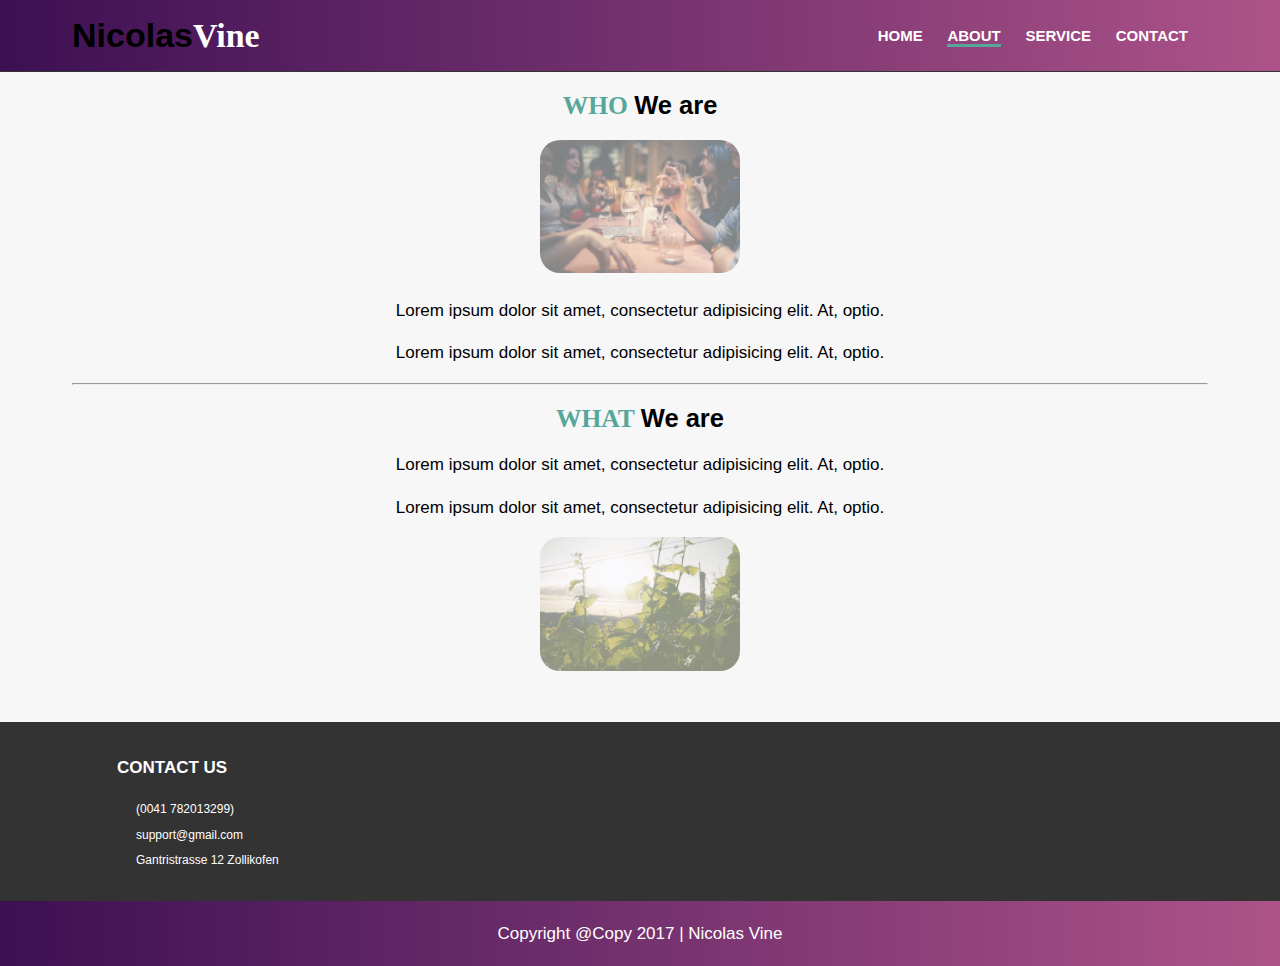
==== about.html @ 2307c323 "make it" ====
<!DOCTYPE html>
<html lang="en">
<head>
  <meta charset="UTF-8">
  <meta name="viewport" content="width=device-width, initial-scale=1.0">
  <meta http-equiv="X-UA-Compatible" content="ie=edge">
  <title>Vins-Nicolas | about</title>
  <link rel="stylesheet" href="css/flexboxgrid.css">
  <link rel="stylesheet" href="css/style.css">
  <!-- fontawesome -->
  <link rel="stylesheet" href="https://use.fontawesome.com/releases/v5.0.12/css/all.css" integrity="sha384-G0fIWCsCzJIMAVNQPfjH08cyYaUtMwjJwqiRKxxE/rx96Uroj1BtIQ6MLJuheaO9" crossorigin="anonymous">
</head>
<body>
  <!-- HEADER -->
  <header id="main-header">
    <div class="container">
      <div class="row end-sm end-md end-lg center-xs middle-xs middle-sm middle-md middle-lg">
        <div class="col-xs-12 col-sm-2 col-md-2 col-lg-2">
          <h1>Nicolas<span class="primary-text">Vine</span></h1>
        </div>
        <div class="col-xs-12 col-sm-10 col-md-10 col-lg-10">
          <nav id="navbar">
            <ul>
              <li><a href="index.html">Home</a></li>
              <li class="current"><a href="about.html">About</a></li>
              <li><a href="Service.html">Service</a></li>
              <li><a href="Contact.html">Contact</a></li>
          </nav>
        </div>
      </div>
    </div>
  </header>


  <!-- MAIN PAGE -->
  <section id="page" class="about">
    <div class="container">
      <div class="row center-xs center-sm center-md center-lg">
        <div class="col-xs-12 col-sm-12 col-md-12 col-lg-12">
          <h2><span class="primary-text" style="color:#56a79a;">WHO  </span>We are</h2>
          <img src="img/2.jpeg" alt="" width=200px;>
          <p>Lorem ipsum dolor sit amet, consectetur adipisicing elit. At, optio.</p>
          <p>Lorem ipsum dolor sit amet, consectetur adipisicing elit. At, optio.</p>
          <hr>
          <h2><span class="primary-text" style="color:#56a79a;"> WHAT  </span>We are</h2>
          <p>Lorem ipsum dolor sit amet, consectetur adipisicing elit. At, optio.</p>
          <p>Lorem ipsum dolor sit amet, consectetur adipisicing elit. At, optio.</p>
          <img src="img/5.jpeg" alt="" width=200px;>


        </div>
      </div>
    </div>
  </section>

    <!-- footer -->
    <!-- footer -->
    <section id="company">
      <div class="container">
        <div class="row">
          <div class="col-xs-12 col-sm-4 col-md-4 col-lg-4">
              <h4>Contact us</h4>
              <ul>
                <li><i class="fa fa-phone"></i>(0041 782013299)</li>
                <li><i class="fa fa-envelope"></i>support@gmail.com</li>
                <li><i class="fa fa-map"></i>Gantristrasse 12 Zollikofen</li>
              </ul>
          </div>
        </div>
      </div>
    </section>



    <!-- FOOTER -->
    <footer id="main-footer">
      <div class="container">
        <div class="row center-xs center-sm center-md center-lg">
          <div class="col-xs-12 col-sm-12 col-md-12 col-lg-12">
            <p>Copyright @Copy 2017 | Nicolas Vine</p>
          </div>
        </div>
      </div>
    </footer>




</body>
</html>
---- css/flexboxgrid.css ----
/* Uncomment and set these variables to customize the grid. */

.container-fluid {
  margin-right: auto;
  margin-left: auto;
  padding-right: 2rem;
  padding-left: 2rem;
}

.row {
  box-sizing: border-box;
  display: -ms-flexbox;
  display: -webkit-box;
  display: flex;
  -ms-flex: 0 1 auto;
  -webkit-box-flex: 0;
  flex: 0 1 auto;
  -ms-flex-direction: row;
  -webkit-box-orient: horizontal;
  -webkit-box-direction: normal;
  flex-direction: row;
  -ms-flex-wrap: wrap;
  flex-wrap: wrap;
  margin-right: -1rem;
  margin-left: -1rem;
}

.row.reverse {
  -ms-flex-direction: row-reverse;
  -webkit-box-orient: horizontal;
  -webkit-box-direction: reverse;
  flex-direction: row-reverse;
}

.col.reverse {
  -ms-flex-direction: column-reverse;
  -webkit-box-orient: vertical;
  -webkit-box-direction: reverse;
  flex-direction: column-reverse;
}

.col-xs,
.col-xs-1,
.col-xs-2,
.col-xs-3,
.col-xs-4,
.col-xs-5,
.col-xs-6,
.col-xs-7,
.col-xs-8,
.col-xs-9,
.col-xs-10,
.col-xs-11,
.col-xs-12 {
  box-sizing: border-box;
  -ms-flex: 0 0 auto;
  -webkit-box-flex: 0;
  flex: 0 0 auto;
  padding-right: 1rem;
  padding-left: 1rem;
}

.col-xs {
  -webkit-flex-grow: 1;
  -ms-flex-positive: 1;
  -webkit-box-flex: 1;
  flex-grow: 1;
  -ms-flex-preferred-size: 0;
  flex-basis: 0;
  max-width: 100%;
}

.col-xs-1 {
  -ms-flex-preferred-size: 8.333%;
  flex-basis: 8.333%;
  max-width: 8.333%;
}

.col-xs-2 {
  -ms-flex-preferred-size: 16.667%;
  flex-basis: 16.667%;
  max-width: 16.667%;
}

.col-xs-3 {
  -ms-flex-preferred-size: 25%;
  flex-basis: 25%;
  max-width: 25%;
}

.col-xs-4 {
  -ms-flex-preferred-size: 33.333%;
  flex-basis: 33.333%;
  max-width: 33.333%;
}

.col-xs-5 {
  -ms-flex-preferred-size: 41.667%;
  flex-basis: 41.667%;
  max-width: 41.667%;
}

.col-xs-6 {
  -ms-flex-preferred-size: 50%;
  flex-basis: 50%;
  max-width: 50%;
}

.col-xs-7 {
  -ms-flex-preferred-size: 58.333%;
  flex-basis: 58.333%;
  max-width: 58.333%;
}

.col-xs-8 {
  -ms-flex-preferred-size: 66.667%;
  flex-basis: 66.667%;
  max-width: 66.667%;
}

.col-xs-9 {
  -ms-flex-preferred-size: 75%;
  flex-basis: 75%;
  max-width: 75%;
}

.col-xs-10 {
  -ms-flex-preferred-size: 83.333%;
  flex-basis: 83.333%;
  max-width: 83.333%;
}

.col-xs-11 {
  -ms-flex-preferred-size: 91.667%;
  flex-basis: 91.667%;
  max-width: 91.667%;
}

.col-xs-12 {
  -ms-flex-preferred-size: 100%;
  flex-basis: 100%;
  max-width: 100%;
}

.col-xs-offset-1 {
  margin-left: 8.333%;
}

.col-xs-offset-2 {
  margin-left: 16.667%;
}

.col-xs-offset-3 {
  margin-left: 25%;
}

.col-xs-offset-4 {
  margin-left: 33.333%;
}

.col-xs-offset-5 {
  margin-left: 41.667%;
}

.col-xs-offset-6 {
  margin-left: 50%;
}

.col-xs-offset-7 {
  margin-left: 58.333%;
}

.col-xs-offset-8 {
  margin-left: 66.667%;
}

.col-xs-offset-9 {
  margin-left: 75%;
}

.col-xs-offset-10 {
  margin-left: 83.333%;
}

.col-xs-offset-11 {
  margin-left: 91.667%;
}

.start-xs {
  -ms-flex-pack: start;
  -webkit-box-pack: start;
  justify-content: flex-start;
  text-align: start;
}

.center-xs {
  -ms-flex-pack: center;
  -webkit-box-pack: center;
  justify-content: center;
  text-align: center;
}

.end-xs {
  -ms-flex-pack: end;
  -webkit-box-pack: end;
  justify-content: flex-end;
  text-align: end;
}

.top-xs {
  -ms-flex-align: start;
  -webkit-box-align: start;
  align-items: flex-start;
}

.middle-xs {
  -ms-flex-align: center;
  -webkit-box-align: center;
  align-items: center;
}

.bottom-xs {
  -ms-flex-align: end;
  -webkit-box-align: end;
  align-items: flex-end;
}

.around-xs {
  -ms-flex-pack: distribute;
  justify-content: space-around;
}

.between-xs {
  -ms-flex-pack: justify;
  -webkit-box-pack: justify;
  justify-content: space-between;
}

.first-xs {
  -ms-flex-order: -1;
  -webkit-box-ordinal-group: 0;
  order: -1;
}

.last-xs {
  -ms-flex-order: 1;
  -webkit-box-ordinal-group: 2;
  order: 1;
}

@media only screen and (min-width: 48em) {
  .container {
    width: 46rem;
  }

  .col-sm,
  .col-sm-1,
  .col-sm-2,
  .col-sm-3,
  .col-sm-4,
  .col-sm-5,
  .col-sm-6,
  .col-sm-7,
  .col-sm-8,
  .col-sm-9,
  .col-sm-10,
  .col-sm-11,
  .col-sm-12 {
    box-sizing: border-box;
    -ms-flex: 0 0 auto;
    -webkit-box-flex: 0;
    flex: 0 0 auto;
    padding-right: 1rem;
    padding-left: 1rem;
  }

  .col-sm {
    -webkit-flex-grow: 1;
    -ms-flex-positive: 1;
    -webkit-box-flex: 1;
    flex-grow: 1;
    -ms-flex-preferred-size: 0;
    flex-basis: 0;
    max-width: 100%;
  }

  .col-sm-1 {
    -ms-flex-preferred-size: 8.333%;
    flex-basis: 8.333%;
    max-width: 8.333%;
  }

  .col-sm-2 {
    -ms-flex-preferred-size: 16.667%;
    flex-basis: 16.667%;
    max-width: 16.667%;
  }

  .col-sm-3 {
    -ms-flex-preferred-size: 25%;
    flex-basis: 25%;
    max-width: 25%;
  }

  .col-sm-4 {
    -ms-flex-preferred-size: 33.333%;
    flex-basis: 33.333%;
    max-width: 33.333%;
  }

  .col-sm-5 {
    -ms-flex-preferred-size: 41.667%;
    flex-basis: 41.667%;
    max-width: 41.667%;
  }

  .col-sm-6 {
    -ms-flex-preferred-size: 50%;
    flex-basis: 50%;
    max-width: 50%;
  }

  .col-sm-7 {
    -ms-flex-preferred-size: 58.333%;
    flex-basis: 58.333%;
    max-width: 58.333%;
  }

  .col-sm-8 {
    -ms-flex-preferred-size: 66.667%;
    flex-basis: 66.667%;
    max-width: 66.667%;
  }

  .col-sm-9 {
    -ms-flex-preferred-size: 75%;
    flex-basis: 75%;
    max-width: 75%;
  }

  .col-sm-10 {
    -ms-flex-preferred-size: 83.333%;
    flex-basis: 83.333%;
    max-width: 83.333%;
  }

  .col-sm-11 {
    -ms-flex-preferred-size: 91.667%;
    flex-basis: 91.667%;
    max-width: 91.667%;
  }

  .col-sm-12 {
    -ms-flex-preferred-size: 100%;
    flex-basis: 100%;
    max-width: 100%;
  }

  .col-sm-offset-1 {
    margin-left: 8.333%;
  }

  .col-sm-offset-2 {
    margin-left: 16.667%;
  }

  .col-sm-offset-3 {
    margin-left: 25%;
  }

  .col-sm-offset-4 {
    margin-left: 33.333%;
  }

  .col-sm-offset-5 {
    margin-left: 41.667%;
  }

  .col-sm-offset-6 {
    margin-left: 50%;
  }

  .col-sm-offset-7 {
    margin-left: 58.333%;
  }

  .col-sm-offset-8 {
    margin-left: 66.667%;
  }

  .col-sm-offset-9 {
    margin-left: 75%;
  }

  .col-sm-offset-10 {
    margin-left: 83.333%;
  }

  .col-sm-offset-11 {
    margin-left: 91.667%;
  }

  .start-sm {
    -ms-flex-pack: start;
    -webkit-box-pack: start;
    justify-content: flex-start;
    text-align: start;
  }

  .center-sm {
    -ms-flex-pack: center;
    -webkit-box-pack: center;
    justify-content: center;
    text-align: center;
  }

  .end-sm {
    -ms-flex-pack: end;
    -webkit-box-pack: end;
    justify-content: flex-end;
    text-align: end;
  }

  .top-sm {
    -ms-flex-align: start;
    -webkit-box-align: start;
    align-items: flex-start;
  }

  .middle-sm {
    -ms-flex-align: center;
    -webkit-box-align: center;
    align-items: center;
  }

  .bottom-sm {
    -ms-flex-align: end;
    -webkit-box-align: end;
    align-items: flex-end;
  }

  .around-sm {
    -ms-flex-pack: distribute;
    justify-content: space-around;
  }

  .between-sm {
    -ms-flex-pack: justify;
    -webkit-box-pack: justify;
    justify-content: space-between;
  }

  .first-sm {
    -ms-flex-order: -1;
    -webkit-box-ordinal-group: 0;
    order: -1;
  }

  .last-sm {
    -ms-flex-order: 1;
    -webkit-box-ordinal-group: 2;
    order: 1;
  }
}

@media only screen and (min-width: 62em) {
  .container {
    width: 61rem;
  }

  .col-md,
  .col-md-1,
  .col-md-2,
  .col-md-3,
  .col-md-4,
  .col-md-5,
  .col-md-6,
  .col-md-7,
  .col-md-8,
  .col-md-9,
  .col-md-10,
  .col-md-11,
  .col-md-12 {
    box-sizing: border-box;
    -ms-flex: 0 0 auto;
    -webkit-box-flex: 0;
    flex: 0 0 auto;
    padding-right: 1rem;
    padding-left: 1rem;
  }

  .col-md {
    -webkit-flex-grow: 1;
    -ms-flex-positive: 1;
    -webkit-box-flex: 1;
    flex-grow: 1;
    -ms-flex-preferred-size: 0;
    flex-basis: 0;
    max-width: 100%;
  }

  .col-md-1 {
    -ms-flex-preferred-size: 8.333%;
    flex-basis: 8.333%;
    max-width: 8.333%;
  }

  .col-md-2 {
    -ms-flex-preferred-size: 16.667%;
    flex-basis: 16.667%;
    max-width: 16.667%;
  }

  .col-md-3 {
    -ms-flex-preferred-size: 25%;
    flex-basis: 25%;
    max-width: 25%;
  }

  .col-md-4 {
    -ms-flex-preferred-size: 33.333%;
    flex-basis: 33.333%;
    max-width: 33.333%;
  }

  .col-md-5 {
    -ms-flex-preferred-size: 41.667%;
    flex-basis: 41.667%;
    max-width: 41.667%;
  }

  .col-md-6 {
    -ms-flex-preferred-size: 50%;
    flex-basis: 50%;
    max-width: 50%;
  }

  .col-md-7 {
    -ms-flex-preferred-size: 58.333%;
    flex-basis: 58.333%;
    max-width: 58.333%;
  }

  .col-md-8 {
    -ms-flex-preferred-size: 66.667%;
    flex-basis: 66.667%;
    max-width: 66.667%;
  }

  .col-md-9 {
    -ms-flex-preferred-size: 75%;
    flex-basis: 75%;
    max-width: 75%;
  }

  .col-md-10 {
    -ms-flex-preferred-size: 83.333%;
    flex-basis: 83.333%;
    max-width: 83.333%;
  }

  .col-md-11 {
    -ms-flex-preferred-size: 91.667%;
    flex-basis: 91.667%;
    max-width: 91.667%;
  }

  .col-md-12 {
    -ms-flex-preferred-size: 100%;
    flex-basis: 100%;
    max-width: 100%;
  }

  .col-md-offset-1 {
    margin-left: 8.333%;
  }

  .col-md-offset-2 {
    margin-left: 16.667%;
  }

  .col-md-offset-3 {
    margin-left: 25%;
  }

  .col-md-offset-4 {
    margin-left: 33.333%;
  }

  .col-md-offset-5 {
    margin-left: 41.667%;
  }

  .col-md-offset-6 {
    margin-left: 50%;
  }

  .col-md-offset-7 {
    margin-left: 58.333%;
  }

  .col-md-offset-8 {
    margin-left: 66.667%;
  }

  .col-md-offset-9 {
    margin-left: 75%;
  }

  .col-md-offset-10 {
    margin-left: 83.333%;
  }

  .col-md-offset-11 {
    margin-left: 91.667%;
  }

  .start-md {
    -ms-flex-pack: start;
    -webkit-box-pack: start;
    justify-content: flex-start;
    text-align: start;
  }

  .center-md {
    -ms-flex-pack: center;
    -webkit-box-pack: center;
    justify-content: center;
    text-align: center;
  }

  .end-md {
    -ms-flex-pack: end;
    -webkit-box-pack: end;
    justify-content: flex-end;
    text-align: end;
  }

  .top-md {
    -ms-flex-align: start;
    -webkit-box-align: start;
    align-items: flex-start;
  }

  .middle-md {
    -ms-flex-align: center;
    -webkit-box-align: center;
    align-items: center;
  }

  .bottom-md {
    -ms-flex-align: end;
    -webkit-box-align: end;
    align-items: flex-end;
  }

  .around-md {
    -ms-flex-pack: distribute;
    justify-content: space-around;
  }

  .between-md {
    -ms-flex-pack: justify;
    -webkit-box-pack: justify;
    justify-content: space-between;
  }

  .first-md {
    -ms-flex-order: -1;
    -webkit-box-ordinal-group: 0;
    order: -1;
  }

  .last-md {
    -ms-flex-order: 1;
    -webkit-box-ordinal-group: 2;
    order: 1;
  }
}

@media only screen and (min-width: 75em) {
  .container {
    width: 71rem;
  }

  .col-lg,
  .col-lg-1,
  .col-lg-2,
  .col-lg-3,
  .col-lg-4,
  .col-lg-5,
  .col-lg-6,
  .col-lg-7,
  .col-lg-8,
  .col-lg-9,
  .col-lg-10,
  .col-lg-11,
  .col-lg-12 {
    box-sizing: border-box;
    -ms-flex: 0 0 auto;
    -webkit-box-flex: 0;
    flex: 0 0 auto;
    padding-right: 1rem;
    padding-left: 1rem;
  }

  .col-lg {
    -webkit-flex-grow: 1;
    -ms-flex-positive: 1;
    -webkit-box-flex: 1;
    flex-grow: 1;
    -ms-flex-preferred-size: 0;
    flex-basis: 0;
    max-width: 100%;
  }

  .col-lg-1 {
    -ms-flex-preferred-size: 8.333%;
    flex-basis: 8.333%;
    max-width: 8.333%;
  }

  .col-lg-2 {
    -ms-flex-preferred-size: 16.667%;
    flex-basis: 16.667%;
    max-width: 16.667%;
  }

  .col-lg-3 {
    -ms-flex-preferred-size: 25%;
    flex-basis: 25%;
    max-width: 25%;
  }

  .col-lg-4 {
    -ms-flex-preferred-size: 33.333%;
    flex-basis: 33.333%;
    max-width: 33.333%;
  }

  .col-lg-5 {
    -ms-flex-preferred-size: 41.667%;
    flex-basis: 41.667%;
    max-width: 41.667%;
  }

  .col-lg-6 {
    -ms-flex-preferred-size: 50%;
    flex-basis: 50%;
    max-width: 50%;
  }

  .col-lg-7 {
    -ms-flex-preferred-size: 58.333%;
    flex-basis: 58.333%;
    max-width: 58.333%;
  }

  .col-lg-8 {
    -ms-flex-preferred-size: 66.667%;
    flex-basis: 66.667%;
    max-width: 66.667%;
  }

  .col-lg-9 {
    -ms-flex-preferred-size: 75%;
    flex-basis: 75%;
    max-width: 75%;
  }

  .col-lg-10 {
    -ms-flex-preferred-size: 83.333%;
    flex-basis: 83.333%;
    max-width: 83.333%;
  }

  .col-lg-11 {
    -ms-flex-preferred-size: 91.667%;
    flex-basis: 91.667%;
    max-width: 91.667%;
  }

  .col-lg-12 {
    -ms-flex-preferred-size: 100%;
    flex-basis: 100%;
    max-width: 100%;
  }

  .col-lg-offset-1 {
    margin-left: 8.333%;
  }

  .col-lg-offset-2 {
    margin-left: 16.667%;
  }

  .col-lg-offset-3 {
    margin-left: 25%;
  }

  .col-lg-offset-4 {
    margin-left: 33.333%;
  }

  .col-lg-offset-5 {
    margin-left: 41.667%;
  }

  .col-lg-offset-6 {
    margin-left: 50%;
  }

  .col-lg-offset-7 {
    margin-left: 58.333%;
  }

  .col-lg-offset-8 {
    margin-left: 66.667%;
  }

  .col-lg-offset-9 {
    margin-left: 75%;
  }

  .col-lg-offset-10 {
    margin-left: 83.333%;
  }

  .col-lg-offset-11 {
    margin-left: 91.667%;
  }

  .start-lg {
    -ms-flex-pack: start;
    -webkit-box-pack: start;
    justify-content: flex-start;
    text-align: start;
  }

  .center-lg {
    -ms-flex-pack: center;
    -webkit-box-pack: center;
    justify-content: center;
    text-align: center;
  }

  .end-lg {
    -ms-flex-pack: end;
    -webkit-box-pack: end;
    justify-content: flex-end;
    text-align: end;
  }

  .top-lg {
    -ms-flex-align: start;
    -webkit-box-align: start;
    align-items: flex-start;
  }

  .middle-lg {
    -ms-flex-align: center;
    -webkit-box-align: center;
    align-items: center;
  }

  .bottom-lg {
    -ms-flex-align: end;
    -webkit-box-align: end;
    align-items: flex-end;
  }

  .around-lg {
    -ms-flex-pack: distribute;
    justify-content: space-around;
  }

  .between-lg {
    -ms-flex-pack: justify;
    -webkit-box-pack: justify;
    justify-content: space-between;
  }

  .first-lg {
    -ms-flex-order: -1;
    -webkit-box-ordinal-group: 0;
    order: -1;
  }

  .last-lg {
    -ms-flex-order: 1;
    -webkit-box-ordinal-group: 2;
    order: 1;
  }
}
---- css/style.css ----
body {
  font-family: 'Open-sans', sans-serif;
  font-size: 17px;
  line-height: 1.5em;
  margin:0;
  padding:0;
  background: #ad5389;  /* fallback for old browsers */
background: -webkit-linear-gradient(to right, #3c1053, #ad5389);  /* Chrome 10-25, Safari 5.1-6 */
background: linear-gradient(to right, #3c1053, #ad5389); /* W3C, IE 10+/ Edge, Firefox 16+, Chrome 26+, Opera 12+, Safari 7+ */


  /* Chrome 10-25, Safari 5.1-6 */
 /* W3C, IE 10+/ Edge, Firefox 16+, Chrome 26+, Opera 12+, Safari 7+ */

}

.container {
  margin:auto;

}

.img {
  width:100%;
  border-radius: 50%;
  opacity: 0.65;
}


/* COMMON CLASS */
.primary-text {
  color:#fff;
  font-family: Helvetica Neue;

}

.primary-background{
  background:#56a79a;
}


/* HEADER */
#main-header{
  border-bottom: 1px solid #333;
}

/*NAVBAR */
#navbar {
  text-transform: uppercase;
}

#navbar li {
  display: inline;
  padding-right:20px;
  list-style:none;
  font-size:15px;
  font-weight: bold;
}


#navbar a{
  text-decoration: none;
  color:#fff;
}


#navbar li.current a, #navbar a:hover{
  color:#fff;
  border-bottom: 3px solid #56a79a;
}


/*showcase */
#showcase{
  background:url('../img/2.jpeg') no-repeat center center;
  background-size:cover;
  opacity: none;
  border-bottom:1px solid #333;
  margin-bottom:1px;
}

#showcase .row {
  height:600px;
}


#showcase h1{
  font-size:50px;
  margin:0;
  margin-top:30px;
  padding-bottom:20px;
  color:black;
}

#showcase span {
  color:#fff;
}

#showcase form{
  padding-top:30px;
  color:#ccc;
  margin:0;
}

#showcase input[type="text"] {
  border-radius: 10%;
  width:40%;
  height:40%;
  padding:4px;
  font-weight: bold;

}

#showcase button {
  margin-left:20px;
  border-radius: 10px;
  font-weight: bold;
  background:#56a79a;


}
#showcase .showcase-content {
  background:#333;
  color:#fff;
  border-radius: 100px;
  padding:40px;
  opacity: 0.9;
}

/* INFO */
#info {
  background:#333 url('../img/2.jpeg') no-repeat;
  color:white;
  margin-top:10px;
}

#info img {
  margin-top:20px;
}
#info h2 {
  font-size:35px;
  font-weight: bold;
  margin:0;
  padding-bottom: 10px;
  margin-top:30px;
  color:black;
}


#info ul {
  margin-top:20px;
  list-style: none;
  padding:0;
}

#info li {
  line-height: 2em;
  padding:0;
  font-size:20px;
}

/* COMPANY */
#company {
  background:#333;
  color:#fff;
  padding:10px 0;
}

#company h4{
  text-transform: uppercase;
  margin-bottom: 0;
  margin-left: 45px;
}

#comapny ul {
  padding: 0;
  list-style:none;
  line-height:2em;
  font-size:14px;
}

#company li {
  font-size:12px;
  margin-left:-1px;
  list-style-type: none;
}

#company .po {
  padding: 0;
  list-style:none;
  line-height:2em;
  font-size:14px;
}


#comapny input[type="text"]{
  padding:7px;
}

#company button {
  background:#222;
  coolor:#fff;
  padding:10px;
  border:0;
}
/* MEDIA QUERIS */
@media(max-width:800px){
  #showcase h1 {
    font-size:30px;
  }
}

/* FEATURE */

#features {
  background:rgb(247, 247, 247);
}
#features h2 {
  font-size:35px;
  margin:0;
  padding-bottom: 10px;
  color:#333;
  margin-top:30px;
  margin-bottom:20px;
  text-align: center;
  text-transform: uppercase;
  font-weight: bold;
}

#features p {
  color:#333;
  margin:0;
  margin-bottom:40px;
  text-align: center;
  font-size:20px;
}

#features .fab {
  font-size:60px;
  color:#333;
}


#features h5:hover{
  color:#56a79a;
  cursor: pointer;
}

/* PRICE */
#price {
  background:#333;
}


#price h1 {
  font-size:30px;
  font-weight: bold;
  text-align: center;
  color:white;
  margin-top:30px;
  margin-bottom:10px;
  text-transform: uppercase;
}

#price h2 {
  font-size:20px;
  color:white;

}

#price .pig {
  display: flex;
  flex-direction: row;
  justify-content: center;
  flex-wrap:wrap;
  padding:20px;
}


#price #a {
  margin:0;
  padding:0;
  list-style-type: none;
  width:30%;
  padding:20px;
  border:0px solid #fff;
  background:yellow;
  margin-left:33%;
  border-radius: 20px;
  background:rgb(247, 247, 247);
  color:black;
}

#price #b {
  margin:0;
  padding:0;
  list-style-type: none;
  width:30%;
  padding:20px;
  border:0px solid #fff;
  background:yellow;
  margin-left:33%;
  border-radius: 20px;
  background:rgb(247, 247, 247);
  color:black;
}

#price #c {
  margin:0;
  padding:0;
  list-style-type: none;
  width:30%;
  padding:20px;
  border:0px solid #fff;
  background:yellow;
  margin-left:33%;
  border-radius: 20px;
  background:rgb(247, 247, 247);
  color:black;
}


#price li {
  margin-top:14px;
  font-weight: bold;

}

#price button {
  margin-top:20px;
  border-radius: 10px;
  padding:10px;
  font-weight: bold;
  background:#56a79a;
}

#price button:hover{
  cursor: pointer;
}

#price li {
  text-decoration: none;
}

/* Gallery */
#gallery {
  background-color:rgb(247, 247, 247);
  height:400px;
  margin:0;
  padding:0;
}

#gallery h1{
  text-transform: uppercase;
  text-align: center;
  font-weight: bold;
  font-size:30px;
  margin-top:20px;
}

#gallery .con {
  display:flex;
  flex-direction: row;
  flex-wrap: wrap;
  justify-content: space-between;
}

#gallery .con > div {
  margin:0;
  padding:0;
  list-style-type: none;
  width:30%;
  padding:20px;
  border:0px solid #fff;
  background:yellow;
  margin-left:33%;
  border-radius: 20px;
  background:rgb(247, 247, 247);
  color:black;
}

#gallery .img2 {
  margin:0;
  padding:0;
  list-style-type: none;
  width:30%;
  padding:20px;
  border:0px solid #fff;
  background:yellow;
  margin-left:33%;
  border-radius: 20px;
  background:rgb(247, 247, 247);
  color:black;
}

#gallery .img3 {
  margin:0;
  padding:0;
  list-style-type: none;
  width:30%;
  padding:20px;
  border:0px solid #fff;
  background:yellow;
  margin-left:33%;
  border-radius: 20px;
  background:rgb(247, 247, 247);
  color:black;
}
/* img 1 */
#gallery .con {
  width:250px;
  height:250px;
  position:absolute;
  margin:150px;
  cursor: pointer;
  overflow: hidden;
}
#gallery .img1 {
  width:250px;
  height:250px;
  transition: all 1s ease-in;
  border-radius: 30px;
}

#gallery .s1 {
  position: absolute;
  color:#fff;
  left:90px;
  bottom:100px;
  right:40px;
  margin:3px;
  font-family:sans-serif;
  padding:3px 0px;
  font-size:20px;
  transform: translate(50px);
  opacity: 1;
  transition: all 1s ease-in;
  font-weight: 300px;

}

#gallery .con:hover s1 {
  transform: translate(-100px);
  font-size:25px;
  opacity: 1;
  transition: all 1s ease-in;
}

#gallery .con:hover img1 {
  transform: scale(1.5);
  transition: all 1s ease-in;
  filter:brightness(.5);
  border-radius: 40px;
}

/* img2 */
#gallery .img2 {
  width:250px;
  height:250px;
  transition: all 1s ease-in;
  border-radius: 30px;
}

#gallery .s2 {
  position: absolute;
  color:#fff;
  left:90px;
  bottom:100px;
  right:40px;
  margin:3px;
  font-family:sans-serif;
  padding:3px 0px;
  font-size:20px;
  transform: translate(50px);
  opacity: 1;
  transition: all 1s ease-in;
  font-weight: 300px;

}

#gallery .con:hover s2 {
  transform: translate(-100px);
  font-size:25px;
  opacity: 1;
  transition: all 1s ease-in;
}

#gallery .con:hover img2 {
  transform: scale(1.5);
  transition: all 1s ease-in;
  filter:brightness(.5);
  border-radius: 40px;
}

#gallery .img3 {
  width:250px;
  height:250px;
  transition: all 1s ease-in;
  border-radius: 30px;
}

#gallery .s3 {
  position: absolute;
  color:#fff;
  left:90px;
  bottom:100px;
  right:40px;
  margin:3px;
  font-family:sans-serif;
  padding:3px 0px;
  font-size:20px;
  transform: translate(50px);
  opacity: 1;
  transition: all 1s ease-in;
  font-weight: 300px;

}

#gallery .con:hover s3 {
  transform: translate(-100px);
  font-size:25px;
  opacity: 1;
  transition: all 1s ease-in;
}

#gallery .con:hover img3 {
  transform: scale(1.5);
  transition: all 1s ease-in;
  filter:brightness(.5);
  border-radius: 40px;
}







/* FOOTER */
#main-footer{
  color:white;
  background: #ad5389;  /* fallback for old browsers */
background: -webkit-linear-gradient(to right, #3c1053, #ad5389);  /* Chrome 10-25, Safari 5.1-6 */
background: linear-gradient(to right, #3c1053, #ad5389); /* W3C, IE 10+/ Edge, Firefox 16+, Chrome 26+, Opera 12+, Safari 7+ */
}

#main-footer p {
  margin-top:20px;
  color:white;
  margin-bottom:20px;
}

/*  Page */
#page{
  margin-bottom:40px;
  text-align: center;
}

/* Servoce */
.services ul li{
  list-style:none;
  padding:10px;
}

.services ul li :nth-child(odd){
  background:#333;
  color:#fff;
}

.services ul li :nth-child(even){
  background:#333;
  color:#fff;
}

/* CONTACT */
#contact form {
  background:#333;
  color:#fff;
  padding:20px;
}

.fa {
  margin-left:5px;
  margin-right:20px;
}

.contact form input[type="text"]{
  width:50%;
  height:30px;
  margin-bottom: 10px;
}

.contact form textarea {
  width: 50%;
  height:100px;
}

.contact form button {
  width: 50%;
  padding: 10px 0;
  border: 0;
  background: #222;
  color:#fff;
}
/* about page */
#page {
  height:650px;
}


#page img {
  border-radius: 20px;
  opacity: 0.50;

}

#company {
  margin-top:-40px;
}

#page img:hover{
  cursor: pointer;
  opacity: 1;

}

/* Serivce html */

#page1 {
  margin-top:20px;
  background:rgb(247, 247, 247);

}
#page1 h2 {
  color:#333;
  text-transform: uppercase;
  font-weight: bold;

}

#page1 ul {
  list-style-type: none;
  margin-top:20px;

}

#page1 .flex {
  display:flex;
  flex-direction: row;
  justify-content: center;
  flex-wrap: wrap;

}

#page1 .flex > div {
  padding:80px;

}





#page {
  background: rgb(247, 247, 247);

}
@media(max-width:500px){
  #showcase .showcase-content {
    padding: 40px 10px;
  }
}
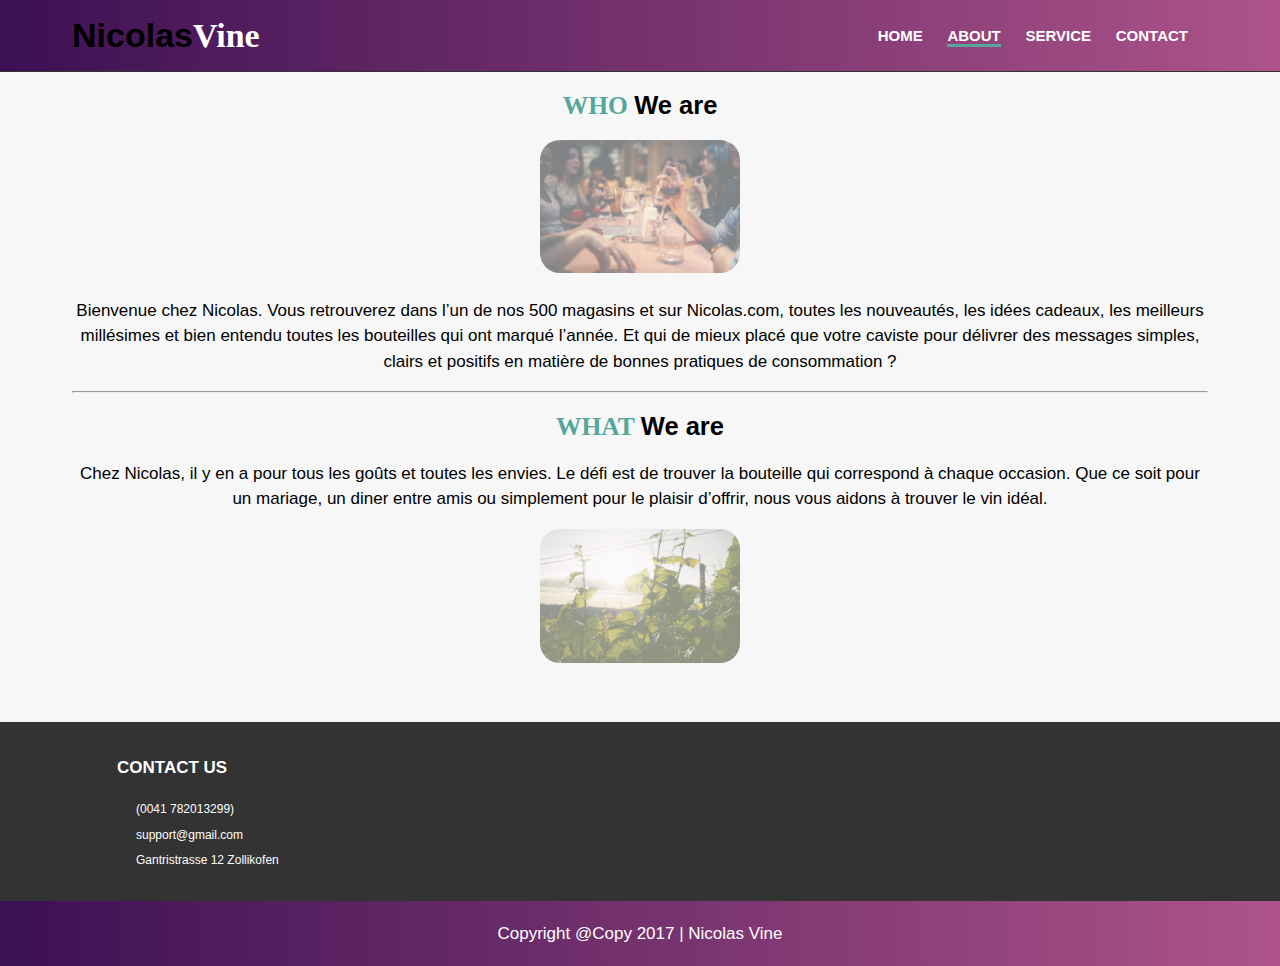
==== commit eea6cfed: "added" ====
--- a/about.html
+++ b/about.html
@@ -5,6 +5,8 @@
   <meta name="viewport" content="width=device-width, initial-scale=1.0">
   <meta http-equiv="X-UA-Compatible" content="ie=edge">
   <title>Vins-Nicolas | about</title>
+  <link rel="shortcut icon" href="img/6.jpg" type="image/x-icon" />
+
   <link rel="stylesheet" href="css/flexboxgrid.css">
   <link rel="stylesheet" href="css/style.css">
   <!-- fontawesome -->
@@ -39,12 +41,11 @@
         <div class="col-xs-12 col-sm-12 col-md-12 col-lg-12">
           <h2><span class="primary-text" style="color:#56a79a;">WHO  </span>We are</h2>
           <img src="img/2.jpeg" alt="" width=200px;>
-          <p>Lorem ipsum dolor sit amet, consectetur adipisicing elit. At, optio.</p>
-          <p>Lorem ipsum dolor sit amet, consectetur adipisicing elit. At, optio.</p>
+          <p>Bienvenue chez Nicolas. Vous retrouverez dans l’un de nos 500 magasins et sur Nicolas.com, toutes les nouveautés, les idées cadeaux, les meilleurs millésimes et bien entendu toutes les bouteilles qui ont marqué l’année. Et qui de mieux placé que votre caviste pour délivrer des messages simples, clairs et positifs en matière de bonnes pratiques de consommation ? </p>
+          <p></p>
           <hr>
           <h2><span class="primary-text" style="color:#56a79a;"> WHAT  </span>We are</h2>
-          <p>Lorem ipsum dolor sit amet, consectetur adipisicing elit. At, optio.</p>
-          <p>Lorem ipsum dolor sit amet, consectetur adipisicing elit. At, optio.</p>
+          <p>Chez Nicolas, il y en a pour tous les goûts et toutes les envies. Le défi est de trouver la bouteille qui correspond à chaque occasion. Que ce soit pour un mariage, un diner entre amis ou simplement pour le plaisir d’offrir, nous vous aidons à trouver le vin idéal. </p>
           <img src="img/5.jpeg" alt="" width=200px;>
 
 
--- a/css/style.css
+++ b/css/style.css
@@ -343,7 +343,7 @@
 }
 
 /* Gallery */
-#gallery {
+/*#gallery {
   background-color:rgb(247, 247, 247);
   height:400px;
   margin:0;
@@ -406,7 +406,7 @@
   background:rgb(247, 247, 247);
   color:black;
 }
-/* img 1 */
+
 #gallery .con {
   width:250px;
   height:250px;
@@ -453,7 +453,6 @@
   border-radius: 40px;
 }
 
-/* img2 */
 #gallery .img2 {
   width:250px;
   height:250px;
@@ -529,6 +528,7 @@
   filter:brightness(.5);
   border-radius: 40px;
 }
+*/
 
 
 
@@ -629,11 +629,14 @@
 #page1 {
   margin-top:20px;
   background:rgb(247, 247, 247);
+  padding-top:20px;
+  padding-bottom:90px;
 
 }
 #page1 h2 {
   color:#333;
   text-transform: uppercase;
+  text-align:center;
   font-weight: bold;
 
 }
@@ -653,9 +656,61 @@
 }
 
 #page1 .flex > div {
-  padding:80px;
-
-}
+  padding-top:40px;
+  padding-bottom:60px;
+  padding-left:70px;
+  padding-right:70px;
+
+
+}
+
+#page1 .flex i {
+  font-size:35px;
+}
+
+#page1 .flex i:hover {
+  color:#56a79a;
+  cursor:pointer;
+}
+
+#page1 .flex img {
+  width:150px;
+  border-radius:25px;
+
+
+}
+
+#page1 .flex p {
+  font-size: 15px;
+}
+
+/* flex gallery  */
+
+#gallery {
+  padding-bottom:40px;
+  padding-top:10px;
+}
+
+
+#gallery .flex-3 {
+  display: grid;
+  grid-template-columns: 1fr 1fr;
+  display: inline-grid;
+  grid-gap: 50px 100px;
+  height: 300px;
+  padding-bottom:120px;
+  padding-top:20px;
+  
+}
+
+.flex-3 < div {
+  width: 300px;
+  height: 300px;
+  margin:10px;
+  padding-bottom:80px;
+
+}
+
 
 
 
